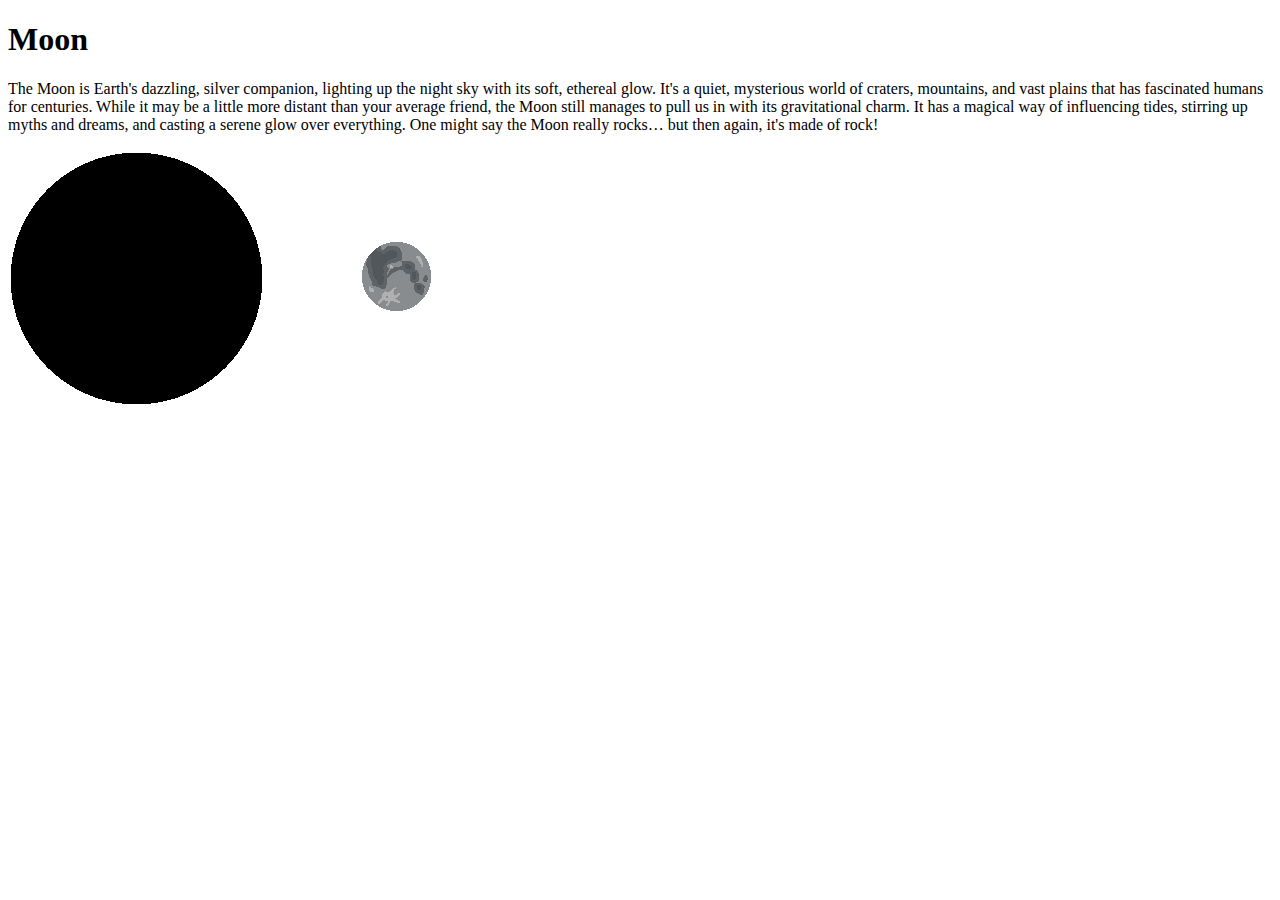
==== moon.html @ a1bb0bad "Made html and clicking pictures switch pages" ====
<!--ChatGPT Moon prompt: I need a fun description of the moon that is about one paragraph long with a pun at the end-->

<!DOCTYPE html>
<html lang="en">
<head>
    <meta charset="UTF-8">
    <meta name="viewport" content="width=device-width, initial-scale=1.0">
    <title>Moon</title>
    <link rel="stylesheet" href="screen.css">
</head>
<body>
    <h1>Moon</h1>
    <p>The Moon is Earth's dazzling, silver companion, lighting up the night sky with its soft, ethereal glow. It's a quiet, mysterious world of craters, mountains, and vast plains that has fascinated humans for centuries. While it may be a little more distant than your average friend, the Moon still manages to pull us in with its gravitational charm. It has a magical way of influencing tides, stirring up myths and dreams, and casting a serene glow over everything. One might say the Moon really rocks… but then again, it's made of rock!</p>
    <a href="index.html"><img src="images/EarthHidden.png"></a>
    <img src="images/MoonShown.png">
</body>
</html>
---- screen.css ----
/* Add screen styles below */
a.active {
    font-weight: bold;
}
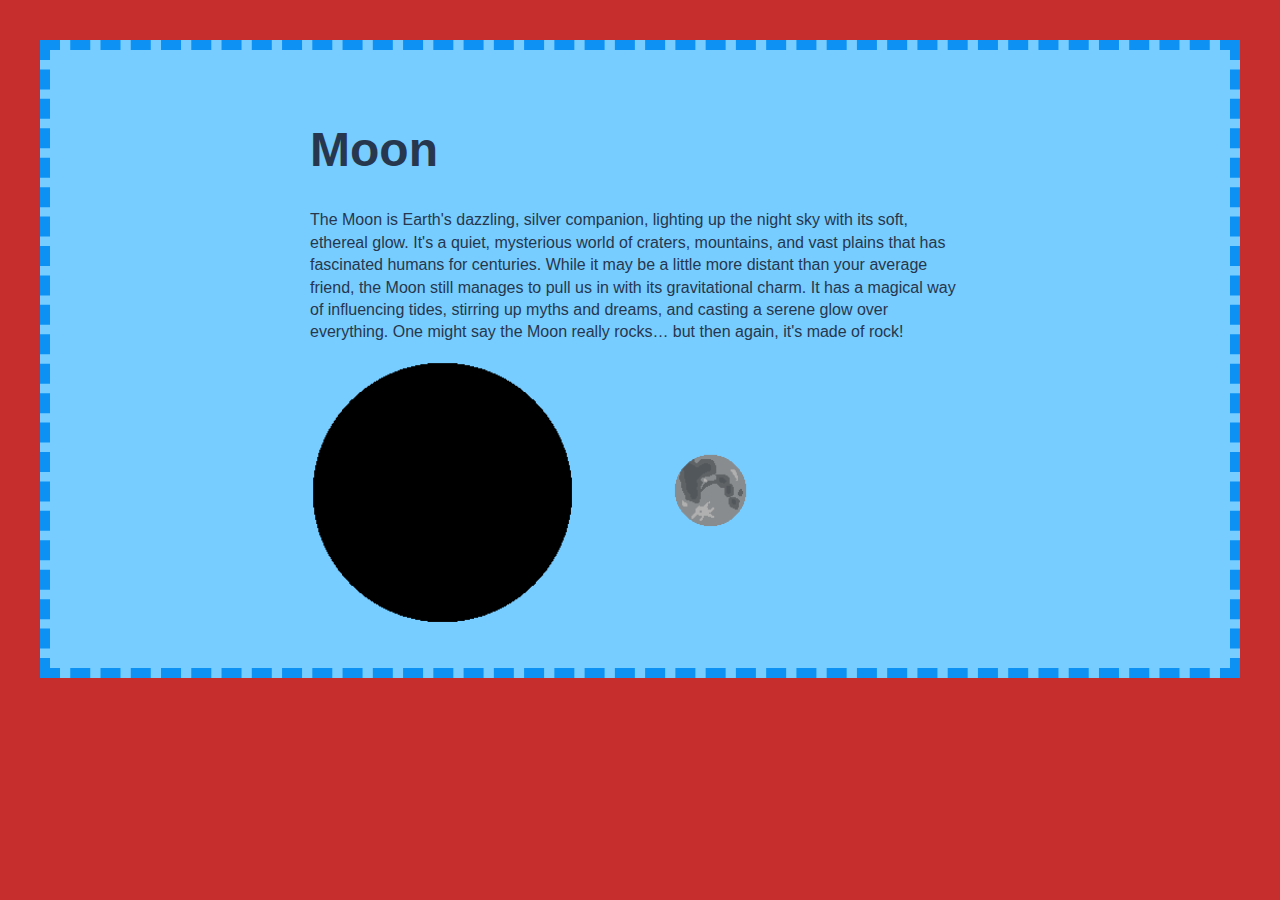
==== commit 7b674ecc: "initial CSS design" ====
--- a/moon.html
+++ b/moon.html
@@ -11,7 +11,9 @@
 <body>
     <h1>Moon</h1>
     <p>The Moon is Earth's dazzling, silver companion, lighting up the night sky with its soft, ethereal glow. It's a quiet, mysterious world of craters, mountains, and vast plains that has fascinated humans for centuries. While it may be a little more distant than your average friend, the Moon still manages to pull us in with its gravitational charm. It has a magical way of influencing tides, stirring up myths and dreams, and casting a serene glow over everything. One might say the Moon really rocks… but then again, it's made of rock!</p>
+    <section class="imgs">
     <a href="index.html"><img src="images/EarthHidden.png"></a>
     <img src="images/MoonShown.png">
+    </section>
 </body>
 </html>--- a/screen.css
+++ b/screen.css
@@ -1,4 +1,39 @@
-/* Add screen styles below */
-a.active {
-    font-weight: bold;
+:root {
+    --col1: #0D92F4;
+    --col2: #F95454;
+    --col3: #77cdff;
+    --col4: #C62E2E;
+    --colText: #27374D;
+}
+
+html {
+    background: var(--col4);
+}
+
+body {
+    font-family: Arial, Helvetica, sans-serif;
+    margin: 40px;
+    padding: 40px;
+    color: var(--colText);
+    border: 10px dashed var(--col1);
+    background: var(--col3);
+}
+
+h1{
+    font-size: 3em;
+    padding-left: 20%;
+}
+
+p {
+    padding-left: 20%;
+    line-height: 1.4em;
+    width: 60%;
+}
+
+img {
+    width: 30%;
+}
+
+.imgs {
+    margin-left: 20%;
 }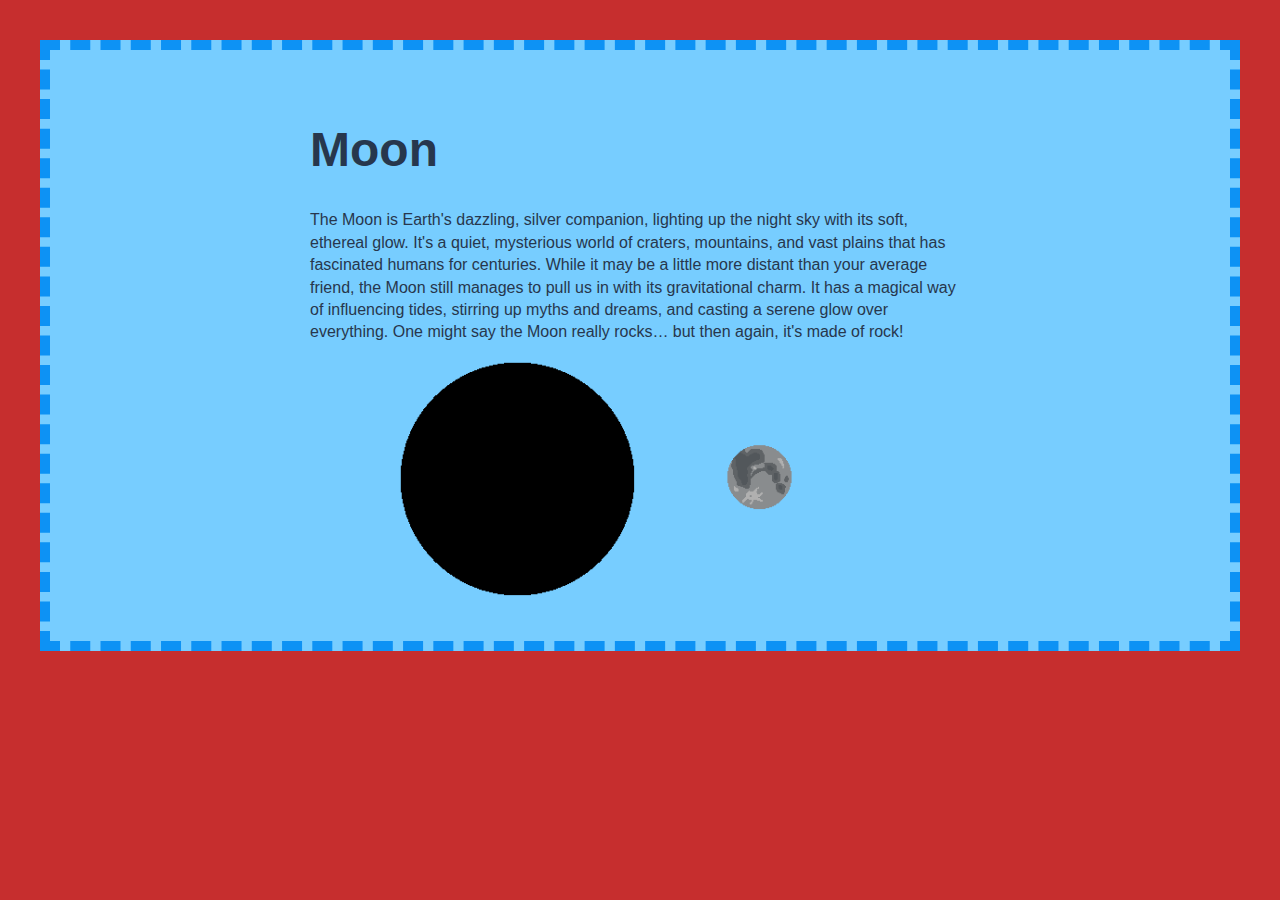
==== commit a5deefad: "fixed html checker errors" ====
--- a/moon.html
+++ b/moon.html
@@ -11,9 +11,9 @@
 <body>
     <h1>Moon</h1>
     <p>The Moon is Earth's dazzling, silver companion, lighting up the night sky with its soft, ethereal glow. It's a quiet, mysterious world of craters, mountains, and vast plains that has fascinated humans for centuries. While it may be a little more distant than your average friend, the Moon still manages to pull us in with its gravitational charm. It has a magical way of influencing tides, stirring up myths and dreams, and casting a serene glow over everything. One might say the Moon really rocks… but then again, it's made of rock!</p>
-    <section class="imgs">
-    <a href="index.html"><img src="images/EarthHidden.png"></a>
-    <img src="images/MoonShown.png">
-    </section>
+    <div class="imgs">
+    <a href="index.html"><img src="images/EarthHidden.png" alt="Blacked out image of the Earth"></a>
+    <img src="images/MoonShown.png" alt="Artist depiction of the Moon">
+    </div>
 </body>
 </html>--- a/screen.css
+++ b/screen.css
@@ -35,5 +35,5 @@
 }
 
 .imgs {
-    margin-left: 20%;
+    margin-left: 28%;
 }